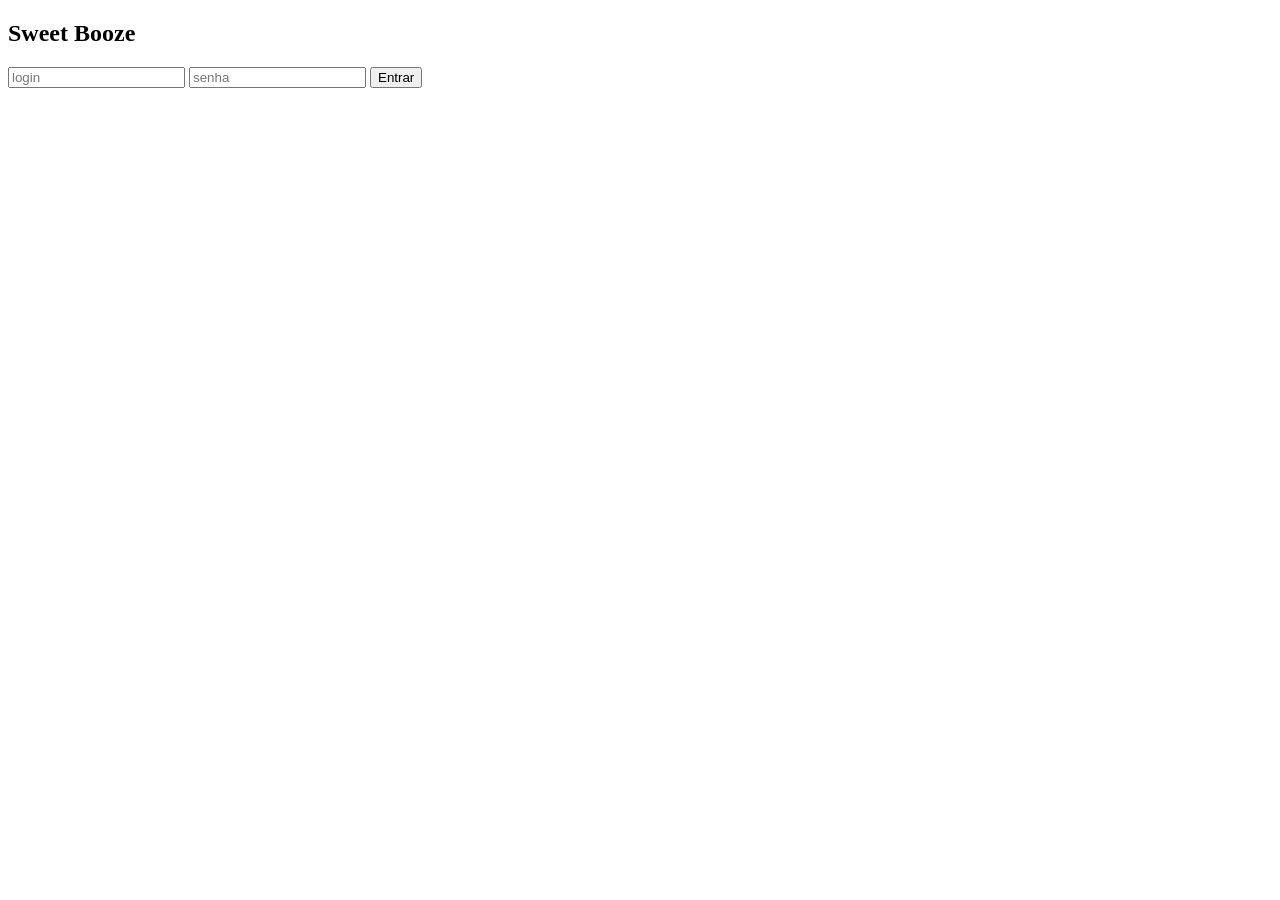
==== inicial.html @ 09dc3d46 "Add files via upload" ====
<!DOCTYPE html>
<html lang="en">

<head>
  <meta charset="utf-8">
  <meta content="width=device-width, initial-scale=1.0" name="viewport">
  <script src="validar_login.js"></script>
  <title>Sweet Booze</title>
  <meta content="" name="description">
  <meta content="" name="keywords">

  <!-- Favicons -->
  <link href="assets/img/icon.png" rel="icon">
  <link href="assets/img/icon.png" rel="apple-touch-icon">

  <!-- Google Fonts -->
  <link href="https://fonts.googleapis.com/css?family=Poppins:300,300i,400,400i,600,600i,700,700i|Satisfy|Comic+Neue:300,300i,400,400i,700,700i" rel="stylesheet">

  <!-- Vendor CSS Files -->
  <link href="assets/vendor/animate.css/animate.min.css" rel="stylesheet">
  <link href="assets/vendor/bootstrap/css/bootstrap.min.css" rel="stylesheet">
  <link href="assets/vendor/bootstrap-icons/bootstrap-icons.css" rel="stylesheet">
  <link href="assets/vendor/boxicons/css/boxicons.min.css" rel="stylesheet">
  <link href="assets/vendor/glightbox/css/glightbox.min.css" rel="stylesheet">
  <link href="assets/vendor/swiper/swiper-bundle.min.css" rel="stylesheet">

  <!-- Template Main CSS File -->
  <link href="assets/css/style.css" rel="stylesheet">

  <!-- =======================================================
  * Template Name: Delicious
  * Updated: May 30 2023 with Bootstrap v5.3.0
  * Template URL: https://bootstrapmade.com/delicious-free-restaurant-bootstrap-theme/
  * Author: BootstrapMade.com
  * License: https://bootstrapmade.com/license/
  ======================================================== -->
</head>

<body>

  <!-- ======= Top Bar ======= -->
  <section id="topbar" class="d-flex align-items-center fixed-top topbar-transparent">
    <div class="container-fluid container-xl d-flex align-items-center justify-content-center justify-content-lg-start">
      <i class="bi bi-phone d-flex align-items-center"><span>(+55) 11 4002-8922</span></i>
    </div>
  </section>

  <!-- ======= Header ======= -->
  <header id="header" class="fixed-top d-flex align-items-center header-transparent">
    <div class="container-fluid container-xl d-flex align-items-center justify-content-between">

      <div class="logo me-auto">
        <h1><a href="index.html">Sweet Booze</a></h1>
        <!-- Uncomment below if you prefer to use an image logo -->
        <!-- <a href="index.html"><img src="assets/img/logo.png" alt="" class="img-fluid"></a>-->
      </div>

      <nav id="navbar" class="navbar order-last order-lg-0">
        <ul>
          <li><a class="nav-link scrollto active" href="#hero">Home</a></li>
          <li><a class="nav-link scrollto" href="#about">Sobre</a></li>
          <li><a class="nav-link scrollto" href="#menu">Especiais</a></li>
          <li><a class="nav-link scrollto" href="#events">Eventos</a></li>
          <li><a class="nav-link scrollto" href="#contact">Contato</a></li>
        </ul>
        <i class="bi bi-list mobile-nav-toggle"></i>
      </nav><!-- .navbar -->

    </div>
  </header><!-- End Header -->

  <!-- ======= Hero Section ======= -->
  <section id="hero">
    <div class="hero-container">
      <div id="heroCarousel" data-bs-interval="5000" class="carousel slide carousel-fade" data-bs-ride="carousel">

        <ol class="carousel-indicators" id="hero-carousel-indicators"></ol>

        <div class="carousel-inner" role="listbox">

          <!-- Slide 1 -->
          <div class="carousel-item active" style="background-image: url(assets/img/slide/slide-1.png);">
            <div class="carousel-container">
              <div class="carousel-content">
                <h2 class="animate__animated animate__fadeInDown">
                  Calda de chocolate derramada sobre torre de brownies de nozes de chocolate na bandeja.</h2>
                <div>
                  <a href="#menu" class="btn-menu animate__animated animate__fadeInUp scrollto">Nosso menu</a>
               
                </div>
              </div>
            </div>
          </div>

          <!-- Slide 2 -->
          <div class="carousel-item" style="background-image: url(assets/img/slide/slide-2.png);">
            <div class="carousel-container">
              <div class="carousel-content">
                <h2 class="animate__animated animate__fadeInDown">Deliciosos eclairs caseiros com chocolate e amendoim.</h2>

                <div>
                  <a href="#menu" class="btn-menu animate__animated animate__fadeInUp scrollto">Nosso menu</a>
                </div>
              </div>
            </div>
          </div>

          <!-- Slide 3 -->
          <div class="carousel-item" style="background-image: url(assets/img/slide/slide-3.png);">
            <div class="carousel-container">
              <div class="carousel-content">
                <h2 class="animate__animated animate__fadeInDown">Quadrados de chocolate e gravetos de canela em saco de papel.</h2>
    
                <div>
                  <a href="#menu" class="btn-menu animate__animated animate__fadeInUp scrollto">Nosso menu</a>
            
                </div>
              </div>
            </div>
          </div>

        </div>

        <a class="carousel-control-prev" href="#heroCarousel" role="button" data-bs-slide="prev">
          <span class="carousel-control-prev-icon bi bi-chevron-left" aria-hidden="true"></span>
        </a>

        <a class="carousel-control-next" href="#heroCarousel" role="button" data-bs-slide="next">
          <span class="carousel-control-next-icon bi bi-chevron-right" aria-hidden="true"></span>
        </a>

      </div>
    </div>
  </section><!-- End Hero -->

  <main id="main">

    <!-- ======= About Section ======= -->
    <section id="about" class="about">
      <div class="container-fluid">

        <div class="row">

          <div class="col-lg-5 align-items-stretch video-box" style='background-image: url("assets/img/about.jpg");'>
            <a href="https://youtu.be/j08l_6vhn0s" class="venobox play-btn mb-4" data-vbtype="video" data-autoplay="true"></a>
          </div>

          <div class="col-lg-7 d-flex flex-column justify-content-center align-items-stretch">

            <div class="content">
              <h3>Brigadeiros Alcoólicos com Ampolas Alcoólicas ( Dicas de caixas Para o Dia dos Namorados )
              </h3>
              
              <p class="fst-italic">
               
Brigadeiro Alcoólicos


              <ul>
                <li><i class="bx bx-check-double"></i> 1cx. de Leite condensado</li>
                <li><i class="bx bx-check-double"></i> 100ml de creme de leite</li>
                <li><i class="bx bx-check-double"></i>1 colher de sopa de leite em pó</li>
                <li><i class="bx bx-check-double"></i>1 colher de sobremesa de margarina</li>
                <li><i class="bx bx-check-double"></i>1 colher de sobremesa de glucose</li>
              </ul>
              <p>
             
Faça o brigadeiro e dívida em 2 porções iguais 
<p></p>
Em 1 porção acrescente 
25 ml de champanhe
50grs de Chocolate nobre branco
<p></p>
Na segunda porção acrescente
20ml de whisky 
80grs de Chocolate nobre ao leite ou meio amargo se preferir
<p></p>
Essa massa rende 48 brigadeiros de 15 gramas de massa, somando o total de 20grs com o granulado
              </p>
            </div>

          </div>

        </div>

      </div>
    </section><!-- End About Section -->

    <!-- ======= Whu Us Section ======= -->
    <section id="why-us" class="why-us">
      <div class="container">

        <div class="section-title">
          <h2>Por que escolher <span>Nosso Restaurante ?</span></h2>
          <p></p>
        </div>

        <div class="row">

          <div class="col-lg-4">
            <div class="box">
              <span>01</span>
              <h4>Combinação perfeita entre doce e álcool</h4>
              <p>Nossas sobremesas são cuidadosamente elaboradas para equilibrar o sabor doce dos doces tradicionais com a adição de um toque alcoólico.</p>
            </div>
          </div>

          <div class="col-lg-4 mt-4 mt-lg-0">
            <div class="box">
              <span>02</span>
              <h4>Variedade de opções</h4>
              <p>Nosso restaurante de doces alcoólicos oferece uma ampla variedade de opções deliciosas. Desde tortas e bolos com sabores únicos até sobremesas criativas, nossa carta de doces alcoólicos tem algo para todos os gostos.</p>
            </div>
          </div>

          <div class="col-lg-4 mt-4 mt-lg-0">
            <div class="box">
              <span>03</span>
              <h4>Ambiente acolhedor e sofisticado</h4>
              <p>Além de oferecer uma ampla seleção de doces alcoólicos saborosos, nosso restaurante também proporciona um ambiente acolhedor e sofisticado. </p>
            </div>
          </div>

        </div>

      </div>
    </section><!-- End Whu Us Section -->



    <!-- ======= Specials Section ======= -->
    <section id="menu" class="specials">
      <div class="container">

        <div class="section-title">
          <h2>Dê uma olhada nos nossos <span>Especiais</span></h2>
          <p>Doces de ótima qualidade feitos minunciosamente.</p>
        </div>

        <div class="row">
          <div class="col-lg-3">
            <ul class="nav nav-tabs flex-column">
              <li class="nav-item">
                <a class="nav-link active show" data-bs-toggle="tab" href="#tab-1">Torta de chocolate e licor de café</a>
              </li>
              <li class="nav-item">
                <a class="nav-link" data-bs-toggle="tab" href="#tab-2">Sorvete de morango com vinho rosé</a>
              </li>
              <li class="nav-item">
                <a class="nav-link" data-bs-toggle="tab" href="#tab-3">Cupcake de limão com tequila</a>
              </li>
              <li class="nav-item">
                <a class="nav-link" data-bs-toggle="tab" href="#tab-4">Bolo de laranja com champagne</a>
              </li>
              <li class="nav-item">
                <a class="nav-link" data-bs-toggle="tab" href="#tab-5">Pudim de caramelo com whisky</a>
              </li>
            </ul>
          </div>
          <div class="col-lg-9 mt-4 mt-lg-0">
            <div class="tab-content">
              <div class="tab-pane active show" id="tab-1">
                <div class="row">
                  <div class="col-lg-8 details order-2 order-lg-1">
                    <h3>Torta de chocolate e licor de café</h3>
                    <p class="fst-italic">Uma deliciosa torta de chocolate com uma generosa dose de licor de café, proporcionando um sabor rico e indulgente.</p>
                <p>O rico sabor do chocolate combinado com o aroma e o amargor suave do licor de café cria uma harmonia perfeita de sabores. A base crocante da torta contrasta com o recheio sedoso e saboroso, resultando em uma experiência indulgente para os amantes de chocolate e café.</p>
                  </div>
                  <div class="col-lg-4 text-center order-1 order-lg-2">
                    <img src="assets/img/tortadecafe.jpg" alt="" class="img-fluid">
                  </div>
                </div>
              </div>
              <div class="tab-pane" id="tab-2">
                <div class="row">
                  <div class="col-lg-8 details order-2 order-lg-1">
                    <h3>Sorvete de morango com vinho rosé</h3>
                    <p class="fst-italic">Nada melhor do que um sorvete refrescante nos dias quentes, e essa combinação de morango com vinho rosé traz uma sofisticação especial.</p>
                    <p>O sorvete de morango, com seu sabor doce e suculento, é aprimorado com a adição de vinho rosé, que traz notas frutadas e levemente ácidas. O resultado é um sorvete delicado e equilibrado, perfeito para ser apreciado em uma tarde ensolarada.</p>
                  </div>
                  <div class="col-lg-4 text-center order-1 order-lg-2">
                    <img src="assets/img/receitas-com-vinho-rose.jpg" alt="" class="img-fluid">
                  </div>
                </div>
              </div>
              <div class="tab-pane" id="tab-3">
                <div class="row">
                  <div class="col-lg-8 details order-2 order-lg-1">
                    <h3>Cupcake de limão com tequila</h3>
                    <p class="fst-italic">Os cupcakes são sempre uma opção encantadora para ocasiões especiais ou simplesmente para satisfazer seu desejo por um docinho.</p>
                    <p>Nessa versão, o cupcake de limão ganha um toque ousado com a adição de tequila. O limão traz um sabor cítrico e refrescante, enquanto a tequila adiciona um leve toque de calor e complexidade ao doce.</p>
                  </div>
                  <div class="col-lg-4 text-center order-1 order-lg-2">
                    <img src="assets/img/cupcake.jpg" alt="" class="img-fluid">
                  </div>
                </div>
              </div>
              <div class="tab-pane" id="tab-4">
                <div class="row">
                  <div class="col-lg-8 details order-2 order-lg-1">
                    <h3>Bolo de laranja com champagne</h3>
                    <p class="fst-italic">O bolo de laranja já é conhecido por sua textura macia e sabor frutado</p>
                    <p>Mas quando você adiciona champagne à receita, ele se transforma em uma sobremesa sofisticada e luxuosa. A laranja traz uma nota cítrica e vibrante, enquanto o champagne adiciona um toque de elegância e efervescência ao bolo. </p>
                  </div>
                  <div class="col-lg-4 text-center order-1 order-lg-2">
                    <img src="assets/img/bolo.jpg" alt="" class="img-fluid">
                  </div>
                </div>
              </div>
              <div class="tab-pane" id="tab-5">
                <div class="row">
                  <div class="col-lg-8 details order-2 order-lg-1">
                    <h3>Pudim de caramelo com whisky</h3>
                    <p class="fst-italic">O pudim de caramelo é um clássico reconfortante e suave. </p>
                    <p>Nessa versão alcoólica, o whisky é incorporado ao pudim, adicionando uma nota de destaque ao sabor tradicional. O whisky traz notas amadeiradas e de baunilha, que se combinam perfeitamente com o caramelo rico e sedoso do pudim. </p>
                  </div>
                  <div class="col-lg-4 text-center order-1 order-lg-2">
                    <img src="assets/img/pudim.JPG" alt="" class="img-fluid">
                  </div>
                </div>
              </div>
            </div>
          </div>
        </div>

      </div>
    </section><!-- End Specials Section -->

    <!-- ======= Events Section ======= -->
    <section id="events" class="events">
      <div class="container">

        <div class="section-title">
          <h2>Doces<span> Premium</span></h2>
        </div>

        <div class="events-slider swiper">
          <div class="swiper-wrapper">

            <div class="swiper-slide">
              <div class="row event-item">
                <div class="col-lg-6">
                  <img src="assets/img/1024x683 03.jpg" class="img-fluid" alt="">
                </div>
                <div class="col-lg-6 pt-4 pt-lg-0 content">
                  <h3>Trufas Divinas de Conhaque</h3>
                  <div class="price">
                    <p><span>R$230 a bandeja </span></p>
                  </div>
                  <p class="fst-italic">
                    Trufas de chocolate amargo com um toque sutil de conhaque, proporcionando uma experiência intensa e sofisticada.
                  </p>
                  <ul>
                    <li><i class="bi bi-check-circle"></i> Chocolate amargo de alta qualidade.</li>
                    <li><i class="bi bi-check-circle"></i> Toque sutil de conhaque destilado.</li>
                    <li><i class="bi bi-check-circle"></i> Explosão de sabores intensos e sofisticados.</li>
                  </ul>
                </div>
              </div>
            </div><!-- End testimonial item -->

            <div class="swiper-slide">
              <div class="row event-item">
                <div class="col-lg-6">
                  <img src="assets/img/1024x683 02.jpg" class="img-fluid" alt="">
                </div>
                <div class="col-lg-6 pt-4 pt-lg-0 content">
                  <h3>Brigadeiros Luxuosos de Amaretto</h3>
                  <div class="price">
                    <p><span>R$290 a bandeja</span></p>
                  </div>
                  <p class="fst-italic">
                    Brigadeiros de chocolate belga com um recheio cremoso e leve sabor de amaretto, trazendo um toque refinado a um doce clássico.
                  </p>
                  <ul>
                    <li><i class="bi bi-check-circle"></i> Chocolate belga de excelência.</li>
                    <li><i class="bi bi-check-circle"></i> Recheio cremoso com suave sabor de amaretto.</li>
                    <li><i class="bi bi-check-circle"></i> Combinação refinada em um doce tradicional.</li>
                  </ul>
                </div>
              </div>
            </div><!-- End testimonial item -->

            <div class="swiper-slide">
              <div class="row event-item">
                <div class="col-lg-6">
                  <img src="assets/img/1024x683 01.jpg" class="img-fluid" alt="">
                </div>
                <div class="col-lg-6 pt-4 pt-lg-0 content">
                  <h3>Bombons Ébrios de Whisky Escocês:</h3>
                  <div class="price">
                    <p><span>R$180 a bandeja</span></p>
                  </div>
                  <p class="fst-italic">
                    Bombons artesanais com uma casca de chocolate e um recheio suave de whisky escocês, oferecendo uma combinação complexa de sabores elegantes.
                  </p>
                  <ul>
                    <li><i class="bi bi-check-circle"></i> Casca de chocolate nobre.</li>
                    <li><i class="bi bi-check-circle"></i> Recheio macio com whisky escocês de malte.</li>
                    <li><i class="bi bi-check-circle"></i> Sabores complexos de carvalho, caramelo e defumado.</li>
                  </ul>
                </div>
              </div>
            </div><!-- End testimonial item -->

          </div>
          <div class="swiper-pagination"></div>
        </div>

      </div>
    </section><!-- End Events Section --> 

    <!-- ======= Contact Section ======= -->
    <section id="contact" class="contact">
      <div class="container">

        <div class="section-title">
          <h2><span>Contato</span></h2>
        </div>
      </div>
      <div class="container mt-5">

        <div class="info-wrap">
          <div class="row">
            <div class="col-lg-3 col-md-6 info">
              <i class="bi bi-geo-alt"></i>
              <h4>Endereço:</h4>
              <p>R. Bélgica, 88 <br>Ribeirão Pires - SP, 09402-060</p>
            </div>

            <div class="col-lg-3 col-md-6 info mt-4 mt-lg-0">
              <i class="bi bi-clock"></i>
              <h4>Horario aberto:</h4>
              <p>Segunda-Sabado:<br>8:00 - 20:00</p>
            </div>

            <div class="col-lg-3 col-md-6 info mt-4 mt-lg-0">
              <i class="bi bi-envelope"></i>
              <h4>Email:</h4>
              <p>SweetBooze@etec.sp.gov.br</p>
            </div>

            <div class="col-lg-3 col-md-6 info mt-4 mt-lg-0">
              <i class="bi bi-phone"></i>
              <h4>Telefone:</h4>
              <p>(+55) 11 4002-8922<br>Ligue agora não deixe para depois.</p>
            </div>
          </div>
        </div>
        <div class="container">
          <section>
              <div class="form">
                  <form action="https://api.sheetmonkey.io/form/7tLaSw1eMiVu2HdLdcWar" method="post">
                      <div class="row">
                          <div class="col-25">
                              <label>Digite seu nome: </label>
                          </div>
                          <div class="col-75">
                          <input type="text" name="Nome"required placeholder="Nome completo" />
                          </div>
                      </div>
                      <div class="row">
                          <div class="col-25">
                              <label>Telefone: </label>
                          </div>
                          <div class="col-75">
                              <input type="tel" name="Telefone"required placeholder="(99) 99999-9999" />
                          </div>
                      </div>
                      <div class="row">
                          <div class="col-25">
                              <label> E-mail</label>
                          </div>
                          <div class="col-75">
                              <input type="email" name="Email"required placeholder="teste@gmail.com" />
                          </div>
                      </div>
                      <div class="row">
                          <div class="col-25">
                              <label> Menssagem</label>
                          </div>
                          <div class="col-75">
                              <textarea name="Mensagem" rows="10" cols="30">
                              </textarea>
                          </div>
                      </div>
                      <div class="row">
                          <input type="submit" value="Enviar">
                      </div>
                  </form>
              </div>
          </section>
      </div>

  </main><!-- End #main -->

  <!-- ======= Footer ======= -->
  <footer id="footer">
    <div class="container">
      <h3>Sweet Booze</h3>
      <p>Site produzido com intuito educacional na ETEC MCM</p>
      <p>Feito por: <br> Bianca Prado<br> Cainã Pessoa<br> Davi dos Santos</p>
    </div>
  </footer><!-- End Footer -->

  <a href="#" class="back-to-top d-flex align-items-center justify-content-center"><i class="bi bi-arrow-up-short"></i></a>

  <!-- Vendor JS Files -->
  <script src="assets/vendor/bootstrap/js/bootstrap.bundle.min.js"></script>
  <script src="assets/vendor/glightbox/js/glightbox.min.js"></script>
  <script src="assets/vendor/isotope-layout/isotope.pkgd.min.js"></script>
  <script src="assets/vendor/swiper/swiper-bundle.min.js"></script>
  <script src="assets/vendor/php-email-form/validate.js"></script>

  <!-- Template Main JS File -->
  <script src="assets/js/main.js"></script>

</body>

</html>
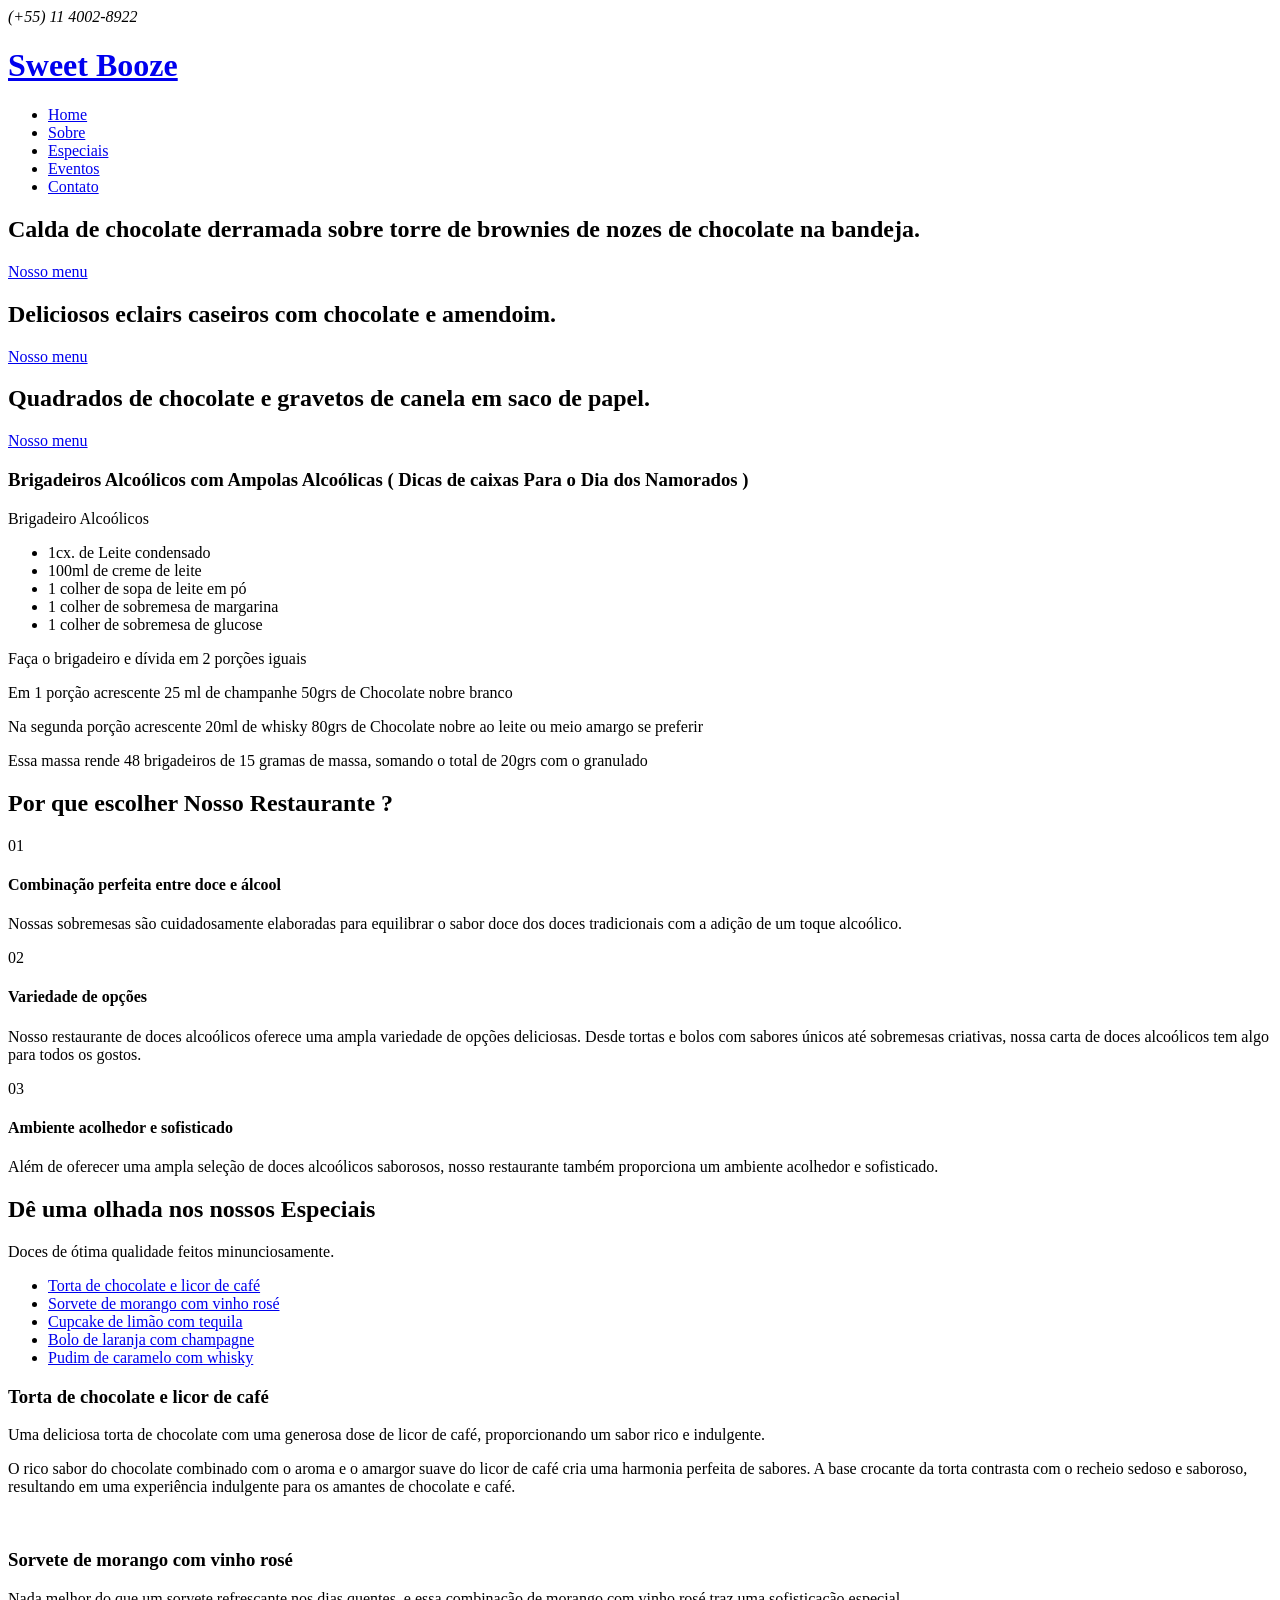
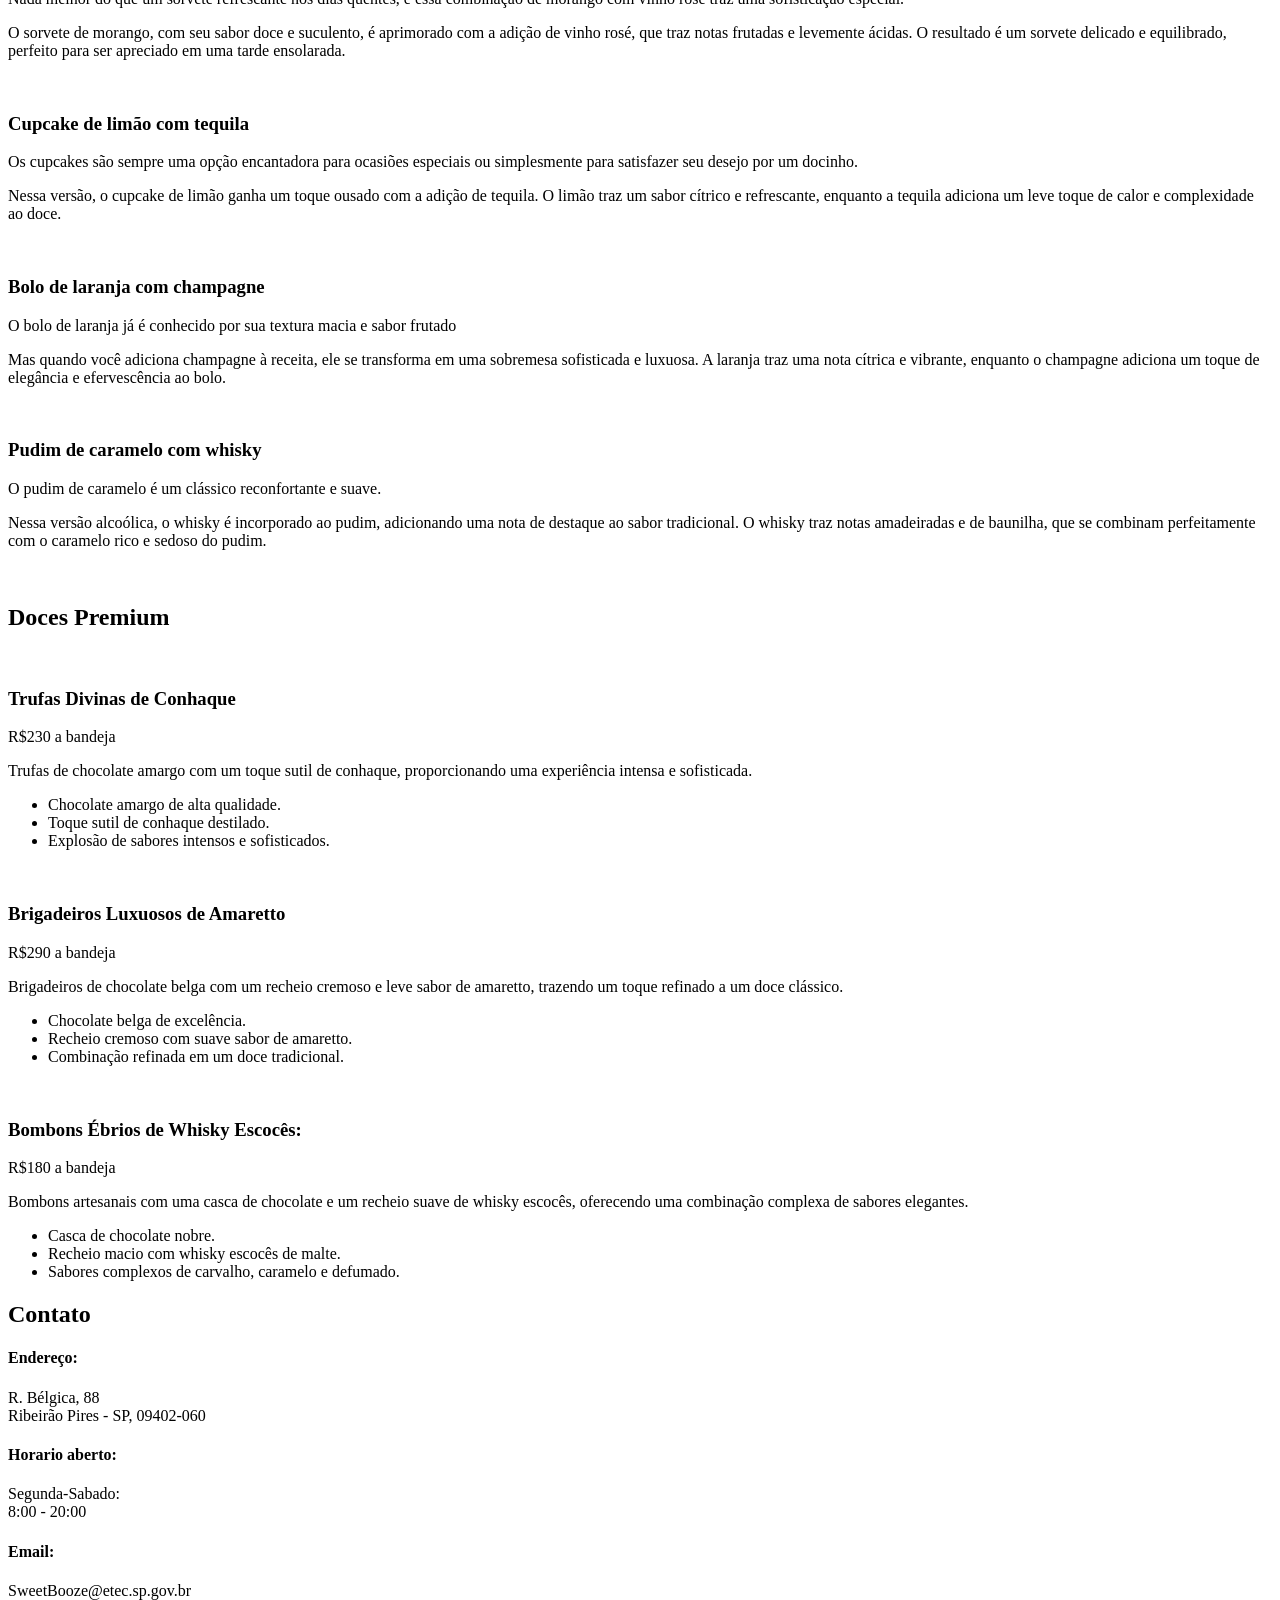
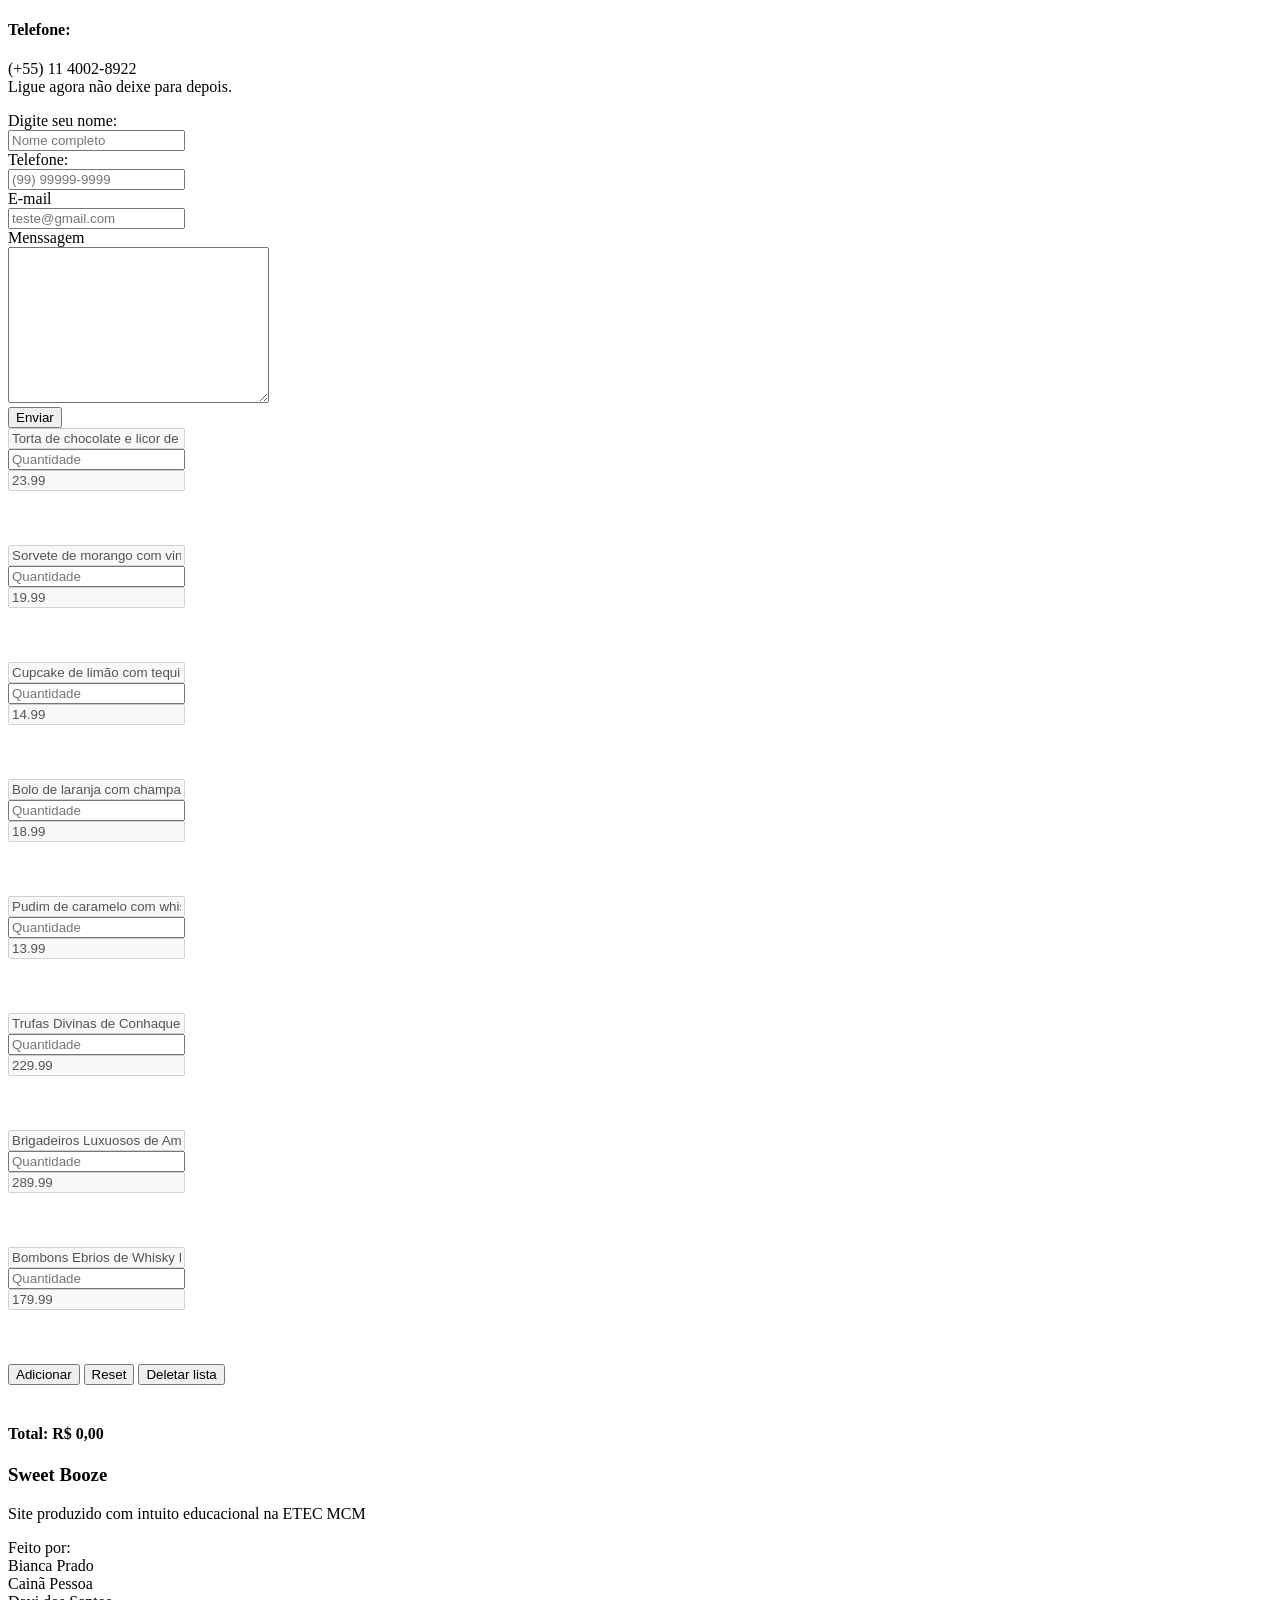
==== commit 881ecf24: "Add files via upload" ====
--- a/inicial.html
+++ b/inicial.html
@@ -4,7 +4,7 @@
 <head>
   <meta charset="utf-8">
   <meta content="width=device-width, initial-scale=1.0" name="viewport">
-  <script src="validar_login.js"></script>
+  <script src="config.js"></script>
   <title>Sweet Booze</title>
   <meta content="" name="description">
   <meta content="" name="keywords">
@@ -23,6 +23,7 @@
   <link href="assets/vendor/boxicons/css/boxicons.min.css" rel="stylesheet">
   <link href="assets/vendor/glightbox/css/glightbox.min.css" rel="stylesheet">
   <link href="assets/vendor/swiper/swiper-bundle.min.css" rel="stylesheet">
+  <link href="../sweet-booze-main/config.js">
 
   <!-- Template Main CSS File -->
   <link href="assets/css/style.css" rel="stylesheet">
@@ -491,7 +492,134 @@
               </div>
           </section>
       </div>
-
+      <div class="container-fluid">
+        <div class="form-inline">
+          <div class="form-group">
+            <input type="text" class="form-control" id="desc" value="Torta de chocolate e licor de café" disabled>
+          </div>
+          <div class="form-group">
+            <input type="text" class="form-control" id="amount" placeholder="Quantidade">
+          </div>
+          <div class="form-group">
+            <input type="text" class="form-control" id="value"  value="23.99" disabled>
+          </div>
+          <br>
+          <br>
+          <br>
+          <div class="form-group">
+            <input type="text" class="form-control" id="desc" value="Sorvete de morango com vinho rosé" disabled>
+          </div>
+          <div class="form-group">
+            <input type="text" class="form-control" id="amount" placeholder="Quantidade">
+          </div>
+          <div class="form-group">
+            <input type="text" class="form-control" id="value"  value="19.99" disabled>
+          </div>
+          <br>
+          <br>
+          <br>
+          <div class="form-group">
+            <input type="text" class="form-control" id="desc" value="Cupcake de limão com tequila" disabled>
+          </div>
+          <div class="form-group">
+            <input type="text" class="form-control" id="amount" placeholder="Quantidade">
+          </div>
+          <div class="form-group">
+            <input type="text" class="form-control" id="value"  value="14.99" disabled>
+          </div>
+          <br>
+          <br>
+          <br>
+          <div class="form-group">
+            <input type="text" class="form-control" id="desc" value="Bolo de laranja com champagne" disabled>
+          </div>
+          <div class="form-group">
+            <input type="text" class="form-control" id="amount" placeholder="Quantidade">
+          </div>
+          <div class="form-group">
+            <input type="text" class="form-control" id="value"  value="18.99" disabled>
+          </div>
+          <br>
+          <br>
+          <br>
+          <div class="form-group">
+            <input type="text" class="form-control" id="desc" value="Pudim de caramelo com whisky" disabled>
+          </div>
+          <div class="form-group">
+            <input type="text" class="form-control" id="amount" placeholder="Quantidade">
+          </div>
+          <div class="form-group">
+            <input type="text" class="form-control" id="value"  value="13.99" disabled>
+          </div>
+          <br>
+          <br>
+          <br>
+          <div class="form-group">
+            <input type="text" class="form-control" id="desc" value="Trufas Divinas de Conhaque" disabled>
+          </div>
+          <div class="form-group">
+            <input type="text" class="form-control" id="amount" placeholder="Quantidade">
+          </div>
+          <div class="form-group">
+            <input type="text" class="form-control" id="value"  value="229.99" disabled>
+          </div>
+          <br>
+          <br>
+          <br>
+          <div class="form-group">
+            <input type="text" class="form-control" id="desc" value="Brigadeiros Luxuosos de Amoretto" disabled>
+          </div>
+          <div class="form-group">
+            <input type="text" class="form-control" id="amount" placeholder="Quantidade">
+          </div>
+          <div class="form-group">
+            <input type="text" class="form-control" id="value"  value="289.99" disabled>
+          </div>
+          <br>
+          <br>
+          <br>
+          <div class="form-group">
+            <input type="text" class="form-control" id="desc" value="Bombons Ebrios de Whisky Escocês" disabled>
+          </div>
+          <div class="form-group">
+            <input type="text" class="form-control" id="amount" placeholder="Quantidade">
+          </div>
+          <div class="form-group">
+            <input type="text" class="form-control" id="value"  value="179.99" disabled>
+          </div>
+         <br>
+         <br>
+         <br>
+         
+          <div class="arrumar">
+          <span id="btnUpdate" style="display: none;">
+            <span id="inputIDUpdate"></span>
+            <button onclick="updateData();" class="btn btn-default">Save</button>
+            <button onclick="resetForm();" class="btn btn-default">Cancel</button>
+          </span>
+          <span id="btnAdd">
+            <button onclick="addData();" class="btn btn-default">Adicionar</button>
+            <button onclick="resetForm();" class="btn btn-default">Reset</button>
+            <button onclick="deleteList();" class="btn btn-default">Deletar lista</button>
+          </span>
+        </div>
+        </div>
+    <br>
+        <div id="errors" style="display: none;"></div>
+    
+        <table id="listTable" class="table">
+        
+        </table>
+      </div>
+    
+      <nav class="navbar navbar-default navbar-fixed-bottom">
+        <div class="container">
+          <h4 class="text-center text-success">Total: <span id="totalValue">R$ 0,00</span></h4>
+        </div>
+      </nav>
+    
+      <script type="text/javascript" src="js/config.js"></script>
+      <script type="text/javascript" src="js/main.js"></script>
   </main><!-- End #main -->
 
   <!-- ======= Footer ======= -->
